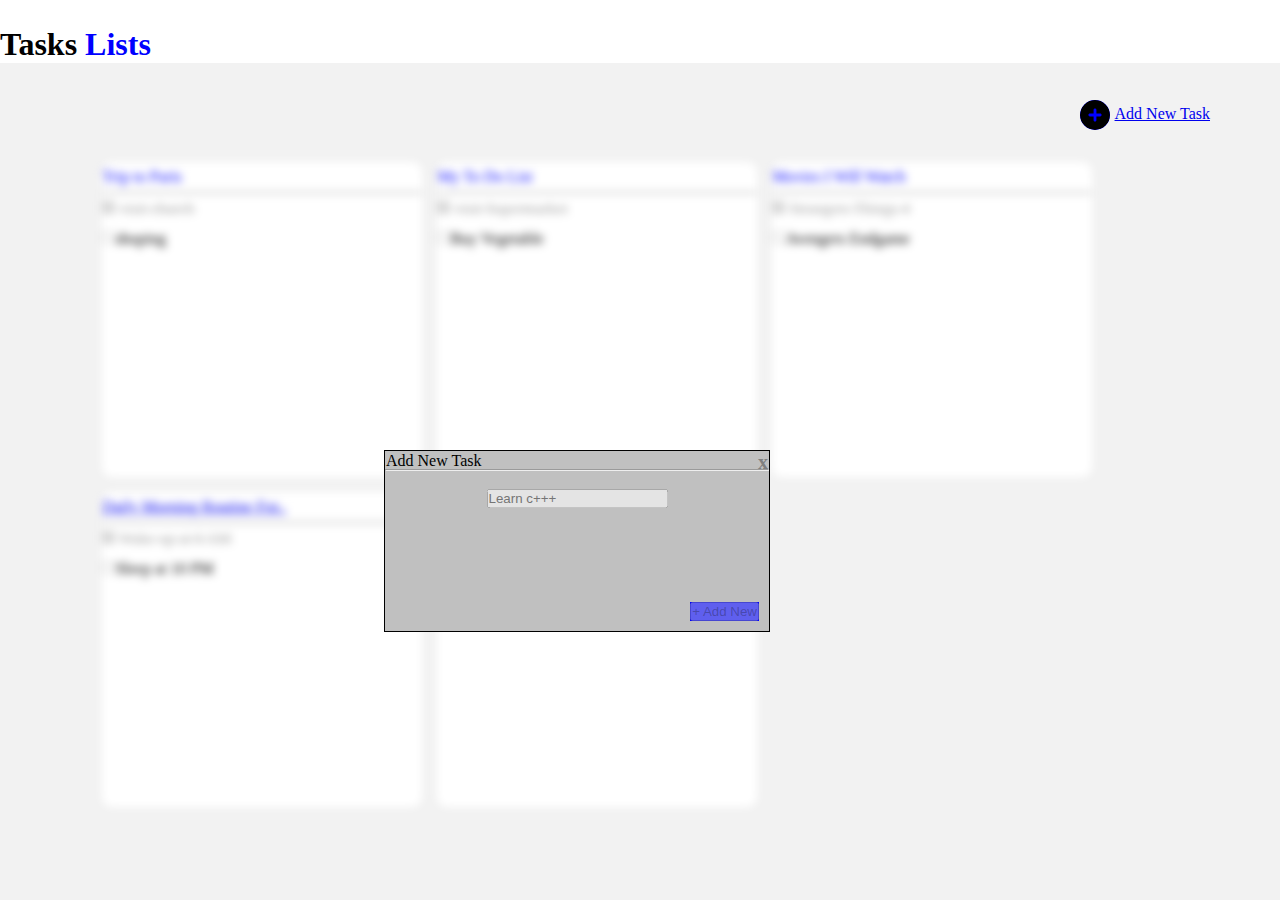
==== index1.html @ 1b2b7eb3 "Add files via upload" ====
<!DOCTYPE html>
<html>
<head><link rel="stylesheet" type="text/css" href="./style.css">
	<meta charset="utf-8">
	<meta name="viewport" content="width=device-width, initial-scale=1.0">
	<title></title>
</head>
<body id="bgcolor">
		<div><h1 class="heading">
<span id="color1">Tasks</span>
			<span id="color2">Lists</span></h1><br>
		<svg xmlns="http://www.w3.org/2000/svg"  class="icons" viewBox="0 0 512 512" ><!--! Font Awesome Pro 6.4.0 by @fontawesome - https://fontawesome.com License - https://fontawesome.com/license (Commercial License) Copyright 2023 Fonticons, Inc. --><path d="M256 512A256 256 0 1 0 256 0a256 256 0 1 0 0 512zM232 344V280H168c-13.3 0-24-10.7-24-24s10.7-24 24-24h64V168c0-13.3 10.7-24 24-24s24 10.7 24 24v64h64c13.3 0 24 10.7 24 24s-10.7 24-24 24H280v64c0 13.3-10.7 24-24 24s-24-10.7-24-24z"/></svg ><div class="icontext"><a href="./index2.html">Add New Task</a></div>



		</div>
	         
	
	<div class="index1">
	 <div class="flex_container" id="index1_parent">
	 	<div class="flex_item"><a href="./index2.html" class="anchor">
	 		Trip to Paris</a> <hr>
	 		<p><input type="checkbox" name="check" disabled="check" checked="">
	 			<span class="line">visit church</span>
	 			 </p>
	 			 <p><input type="checkbox" disabled=""  name="check">shoping</p>
	 			</div>
	 			  <div class="flex_item"><a href="./index2.html" class="anchor"> My To Do List </a><hr>
	<p><input type="checkbox" disabled="" checked="" name="check">
		<span class="line">visit Supermarket</span>
		 </p>
		 <p><input type="checkbox" disabled="" name="check">Buy Vegetable </p>
		  </div>
<div class="flex_item"><a href="./index2.html" class="anchor"> Movies I Will Watch </a><hr>
		<p><input type="checkbox" checked="" disabled=""  name="check">
			<span class="line"> Strangers Things 4</span></p>
<p>
   <input type="checkbox" disabled=""  name="check">Avengers Endgame</p>
       </div> 
   <div class="flex_item"><a href="./index2.html">Daily Morning Routine For..</a> <hr>
   	<p> 
   	<input type="checkbox" disabled="" checked="" name="check"> 
   	  <span class="line"> Wake up at 6 AM</span> 
   	  </p>
   	    <p>
   	    	<input type="checkbox" name="check" disabled="">Sleep at 10 PM</p>
   	    </div>
   	     <div class="flex_item"><a href="./index2.html" class="anchor"> Books To Read</a> <hr>
   	     	<p>
   	     		<input type="checkbox" name="check" disabled="" checked="">
   	     <span class="line"><a href="./index2.html">Design of Everyday</a> </span>
   	  </p>
   	   <p>
   	   	 <input type="checkbox" disabled=""  name="check">Alchemist</p>
   	   	     </div></div></div>
   	   	      <div  class="containernav">
       <div class="item1">Add New Task</div><div class="item2">x</div><hr><br><div class="item3"><input type="text" name="texta" disabled="" placeholder="Learn c+++"></div><div class="item4"><input type="submit" name="submitnow" value="+ Add New" disabled=""></div></div>

   	   	
</body>

</html>
---- style.css ----
*{margin:0px;
padding:0px;}
.heading{background-color: white;
  width: 100%;

	position: absolute;
  top:0%;
  padding-top: 2%;
  }
         
        
        .anchor{color:blue;
          text-decoration: none;
        }
         #color1{color: rgb(0,0,0);
         }
         #color2{color: rgb(0,0,255);}
         #bgcolor{background-color: rgb(242, 242, 242);
          background-size: cover;
          width: 100%;
          height: 100%;
        }
         	.icons{width: 30px;
            height:30px;
            border-radius:50%;
            background-color: blue;
            color:white;
            position: absolute;
            right: 170px;
            top: 100px;}
  .icontext{position: absolute;
            right:70px;
            top:105px;}

       




.flex_container{display: flex;
           
  justify-content: flex-start;
  flex-wrap:wrap;
 
     
      position: absolute;
      top:30%;
      left:10%;      
      gap:15px;
            }

      .plus{width:50px;
        height:50px;
        border-radius: 50%;
        color:white;
         background-color: solid blue;}      
            
    .underlineindexheading{text-decoration: none;}    
.flex_item{
  border:1px grey;
           width:25vw;
          display:inline-block;
          box-shadow:grey, 10px 10px 10px;
          line-height: 30px;
          border-radius: 10px;
          height: 35vh;
         	box-shadow: 0px,0px,10px black;
         	background-color: white;
          
         }
.line{text-decoration: line-through;
       color:#B3B3B3;

       }

.index1{filter:blur(4px);
width: 80%;
height:80%;
position: absolute;
overflow-x: none;}

#index1_parent{position: relative;
top:20%;}

#flex_container{display: flex;
  width: 80%;
  height: 80%;
           
  justify-content: flex-start;
  flex-wrap:wrap;
 position: absolute;
     
      
             }       
      
        
          



.bodyindex2{background-color: rgb(242, 242, 242);
          background-size: cover;
          width: 100%;
          height: 100%;}
        .index2container{display: flex;
           width: 100%;
           height: 80%;
             justify-content: flex-start;
            flex-wrap:wrap;
            position: absolute;
            

           }
      .index2item{border:1px solid grey;
        border-radius: 10px;
           width:25vw;
           position: absolute;
           top:200px;
           left:390px;
          
          line-height: 30px;
          height: 35vh;
          box-shadow: 0px,0px,10px black;
          background-color: white;}
        .iconindex2{width:30px;
          height: 30px;
          position: absolute;
          left: 250px;
          top:105px;
           
           
           }
         .texticon2{position: absolute;
              left:290px;
                top: 110px;}
.undelineicon{text-decoration:none;}
            
  

.containernav{width:30%;
             height:20%;
             border:1px solid black;
             position: absolute;
             top:50%;
             left:30%;
             background-color: rgb(192,192,192);}
 .item1{position:relative;
      top: 1px;
      left: 1px;}
      .item2{position: absolute;
        color:grey;
        font-weight: bold;
        font-size:20px;
          top: 0px;
           right: 1px;}
           .item3{text-align: center;
            margin:auto;
          }
          .item4{position:absolute;
            bottom:10px;
           right:10px;
           background-color:blue;}
.index3container{filter: blur(3px);}
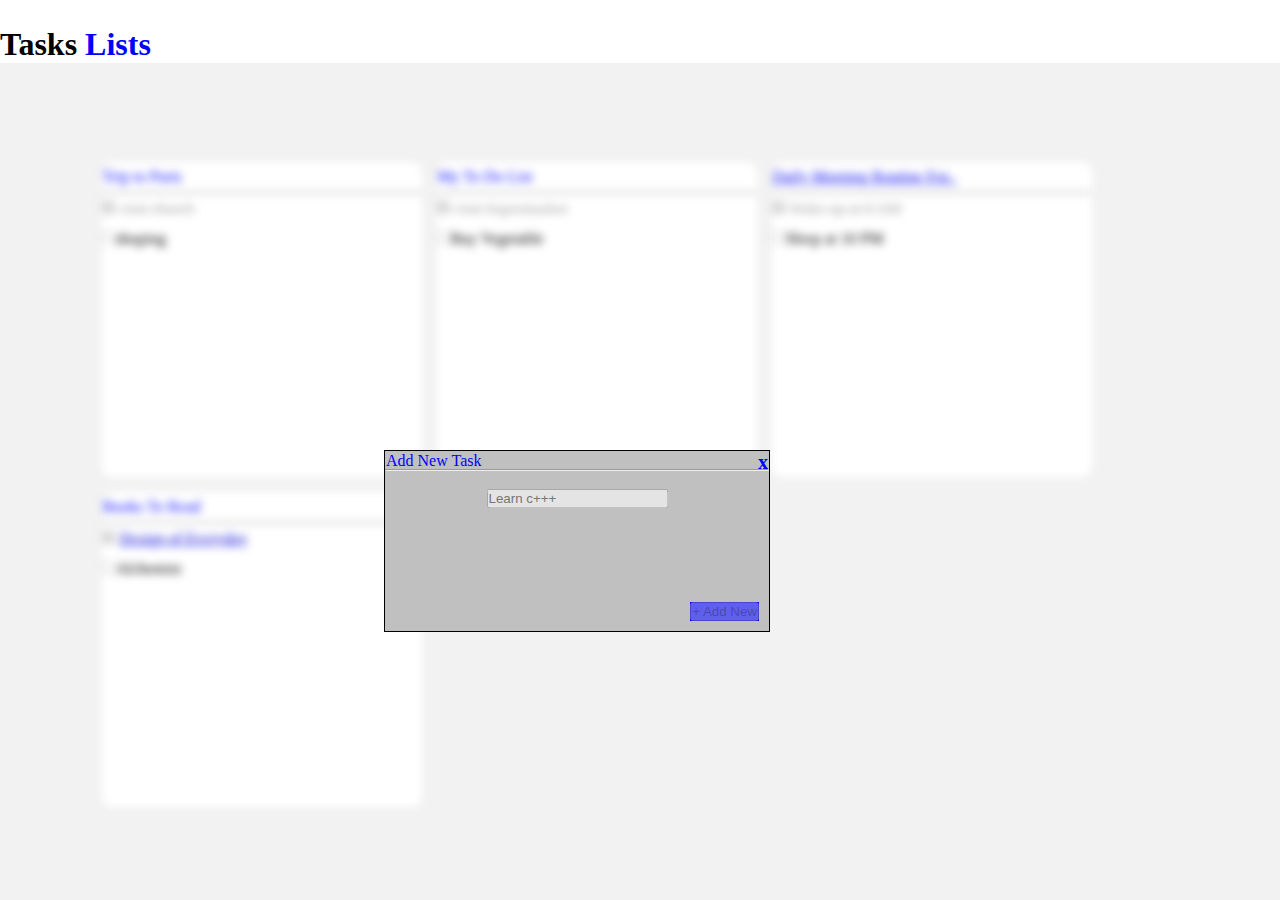
==== commit 92705f4c: "Update index1.html" ====
--- a/index1.html
+++ b/index1.html
@@ -9,7 +9,7 @@
 		<div><h1 class="heading">
 <span id="color1">Tasks</span>
 			<span id="color2">Lists</span></h1><br>
-		<svg xmlns="http://www.w3.org/2000/svg"  class="icons" viewBox="0 0 512 512" ><!--! Font Awesome Pro 6.4.0 by @fontawesome - https://fontawesome.com License - https://fontawesome.com/license (Commercial License) Copyright 2023 Fonticons, Inc. --><path d="M256 512A256 256 0 1 0 256 0a256 256 0 1 0 0 512zM232 344V280H168c-13.3 0-24-10.7-24-24s10.7-24 24-24h64V168c0-13.3 10.7-24 24-24s24 10.7 24 24v64h64c13.3 0 24 10.7 24 24s-10.7 24-24 24H280v64c0 13.3-10.7 24-24 24s-24-10.7-24-24z"/></svg ><div class="icontext"><a href="./index2.html">Add New Task</a></div>
+		
 
 
 
@@ -31,12 +31,7 @@
 		 </p>
 		 <p><input type="checkbox" disabled="" name="check">Buy Vegetable </p>
 		  </div>
-<div class="flex_item"><a href="./index2.html" class="anchor"> Movies I Will Watch </a><hr>
-		<p><input type="checkbox" checked="" disabled=""  name="check">
-			<span class="line"> Strangers Things 4</span></p>
-<p>
-   <input type="checkbox" disabled=""  name="check">Avengers Endgame</p>
-       </div> 
+
    <div class="flex_item"><a href="./index2.html">Daily Morning Routine For..</a> <hr>
    	<p> 
    	<input type="checkbox" disabled="" checked="" name="check"> 
@@ -54,9 +49,9 @@
    	   	 <input type="checkbox" disabled=""  name="check">Alchemist</p>
    	   	     </div></div></div>
    	   	      <div  class="containernav">
-       <div class="item1">Add New Task</div><div class="item2">x</div><hr><br><div class="item3"><input type="text" name="texta" disabled="" placeholder="Learn c+++"></div><div class="item4"><input type="submit" name="submitnow" value="+ Add New" disabled=""></div></div>
+       <div class="item1"><a href="./index2.html" class="anchor"> Add New Task</a></div><div class="item2"><a href="./index.html" class="anchor"> x</a></div><hr><br><div class="item3"><input type="text" name="texta" disabled="" placeholder="Learn c+++"></div><div class="item4"><input type="submit" name="submitnow" value="+ Add New" disabled=""></div></div>
 
    	   	
 </body>
 
-</html>+</html>
